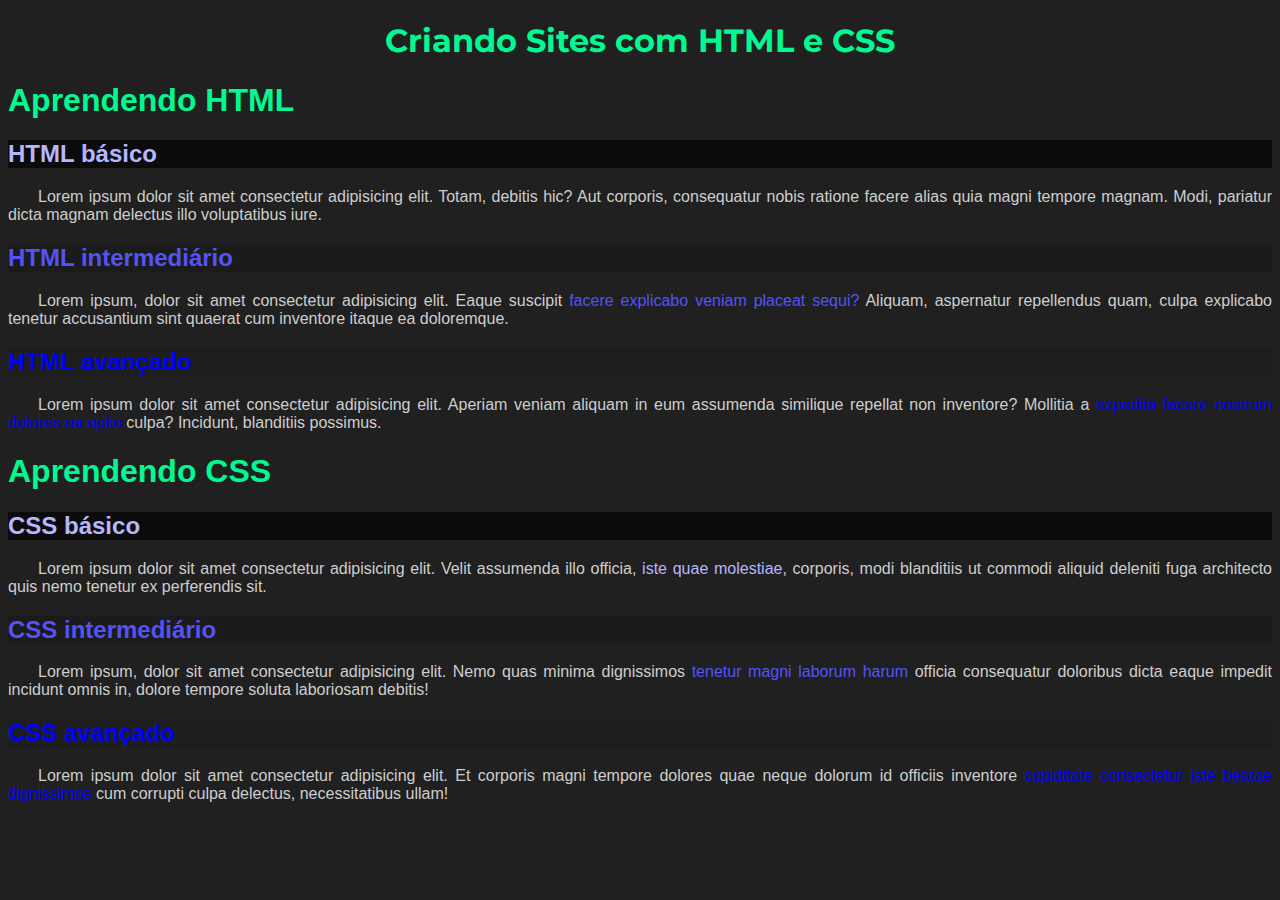
==== seletor - id e class/seletor01.html @ b879ad3d "atualizando" ====
<!DOCTYPE html>
<html lang="pt-br">
<head>
    <meta charset="UTF-8">
    <meta name="viewport" content="width=device-width, initial-scale=1.0">
    <title>Seletores Personalizados</title>
    <link rel="stylesheet" href="style.css">
</head>
<body>
    <h1 id="pri">Criando Sites com HTML e CSS</h1>

    <h1>Aprendendo HTML</h1>
    <h2 class="basico destaque">HTML básico</h2>
        <p>Lorem ipsum dolor sit amet consectetur adipisicing elit. Totam, debitis hic? Aut corporis, <sapn class=".basico">consequatur nobis</sapn> ratione facere alias quia magni tempore magnam. Modi, pariatur dicta magnam delectus illo voluptatibus iure.</p>
    <h2 class="intermediario destaque2">HTML intermediário</h2>
        <p>Lorem ipsum, dolor sit amet consectetur adipisicing elit. Eaque suscipit <span class="intermediario">facere explicabo veniam placeat sequi?</span> Aliquam, aspernatur repellendus quam, culpa explicabo tenetur accusantium sint quaerat cum inventore itaque ea doloremque.</p>
    <h2 class="avancado destaque3">HTML avançado</h2>
        <p>Lorem ipsum dolor sit amet consectetur adipisicing elit. Aperiam veniam aliquam in eum assumenda similique repellat non inventore? Mollitia a <span class="avancado">expedita facere nostrum dolores ea optio</span> culpa? Incidunt, blanditiis possimus.</p>

    <h1>Aprendendo CSS</h1>
    <h2 class="basico destaque">CSS básico</h2>
        <p>Lorem ipsum dolor sit amet consectetur adipisicing elit. Velit assumenda illo officia, <span class="basico">iste quae molestiae</span>, corporis, modi blanditiis ut commodi aliquid deleniti fuga architecto quis nemo tenetur ex perferendis sit.</p>
    <h2 class="intermediario destaque2">CSS intermediário</h2>
        <p>Lorem ipsum, dolor sit amet consectetur adipisicing elit. Nemo quas minima dignissimos <span class="intermediario">tenetur magni laborum harum</span> officia consequatur doloribus dicta eaque impedit incidunt omnis in, dolore tempore soluta laboriosam debitis!</p>
    <h2 class="avancado destaque3">CSS avançado</h2>
        <p>Lorem ipsum dolor sit amet consectetur adipisicing elit. Et corporis magni tempore dolores quae neque dolorum id officiis inventore <span class="avancado">cupiditate consectetur iste beatae dignissimos</span> cum corrupti culpa delectus, necessitatibus ullam!</p>
</body>
</html>
---- seletor - id e class/style.css ----
@import url('https://fonts.googleapis.com/css2?family=Anton&family=EB+Garamond:wght@700&family=Montserrat:ital,wght@1,900&display=swap');

* {
    color: rgb(206, 206, 206);
}
body {
    background-color: rgb(32, 32, 32);
    font-family: Arial, Helvetica, sans-serif;
}

h1 {
    color: rgb(0, 250, 146);
}

h1#pri {
    text-align: center;
    font-family: 'Montserrat', Arial, Helvetica, sans-serif;
}

p {
    text-align: justify;
    text-indent: 30px;
}

.basico {
    color: rgb(182, 182, 255);
}

.intermediario {
    color: rgb(83, 83, 247);
}

.avancado {
    color: blue;
}

.destaque {
    background-color:rgba(0, 0, 0, 0.658)
}
.destaque2 {
    background-color: rgb(27, 27, 27);
}

.destaque3 {
    background-color: rgba(22, 22, 22, 0.158);
}
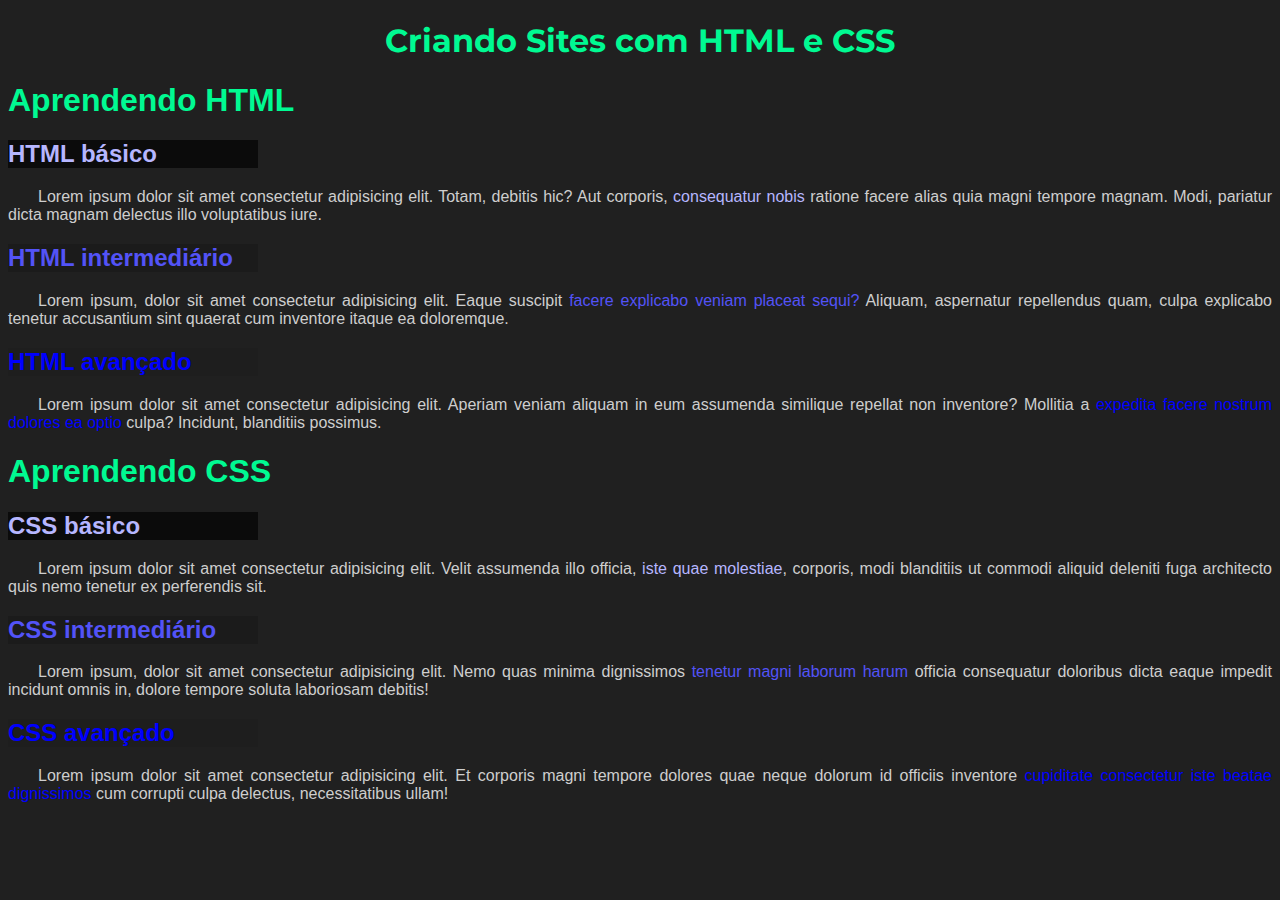
==== commit a00b86ec: "atualizando" ====
--- a/seletor - id e class/seletor01.html
+++ b/seletor - id e class/seletor01.html
@@ -11,7 +11,7 @@
 
     <h1>Aprendendo HTML</h1>
     <h2 class="basico destaque">HTML básico</h2>
-        <p>Lorem ipsum dolor sit amet consectetur adipisicing elit. Totam, debitis hic? Aut corporis, <sapn class=".basico">consequatur nobis</sapn> ratione facere alias quia magni tempore magnam. Modi, pariatur dicta magnam delectus illo voluptatibus iure.</p>
+        <p>Lorem ipsum dolor sit amet consectetur adipisicing elit. Totam, debitis hic? Aut corporis, <sapn class="basico">consequatur nobis</sapn> ratione facere alias quia magni tempore magnam. Modi, pariatur dicta magnam delectus illo voluptatibus iure.</p>
     <h2 class="intermediario destaque2">HTML intermediário</h2>
         <p>Lorem ipsum, dolor sit amet consectetur adipisicing elit. Eaque suscipit <span class="intermediario">facere explicabo veniam placeat sequi?</span> Aliquam, aspernatur repellendus quam, culpa explicabo tenetur accusantium sint quaerat cum inventore itaque ea doloremque.</p>
     <h2 class="avancado destaque3">HTML avançado</h2>
--- a/seletor - id e class/style.css
+++ b/seletor - id e class/style.css
@@ -24,14 +24,17 @@
 
 .basico {
     color: rgb(182, 182, 255);
+    width: 250px;
 }
 
 .intermediario {
     color: rgb(83, 83, 247);
+    width: 250px;
 }
 
 .avancado {
     color: blue;
+    width: 250px;
 }
 
 .destaque {
